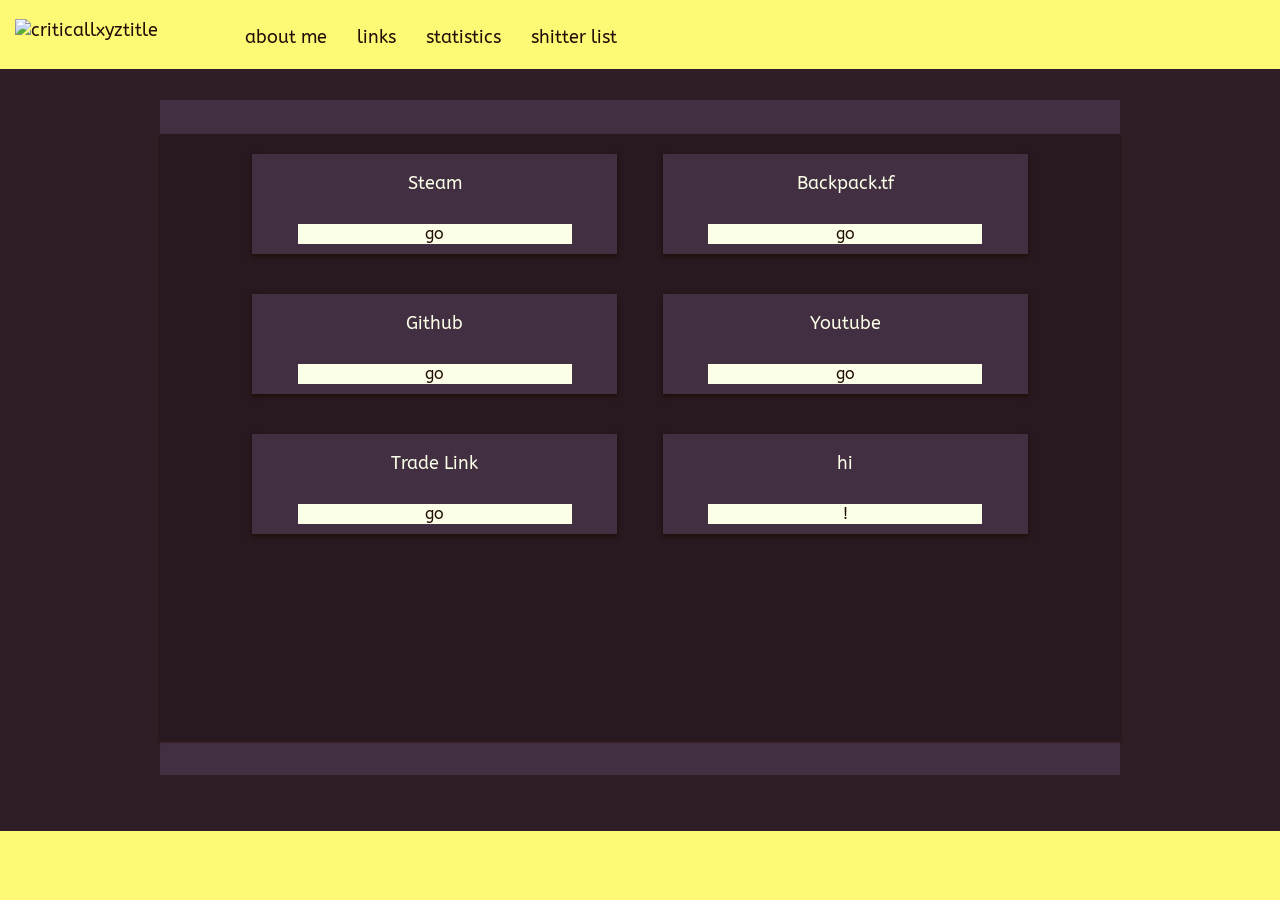
==== src/links.html @ 1331b757 "Improve mobile layout and basic HTML/JS hygiene" ====
<!DOCTYPE html>
<!--ill use astrojs at some point-->
<html lang="en">
<head>
<meta charset="UTF-8">
<meta name="viewport" content="width=device-width, initial-scale=1.0">
<title>links | criticall.xyz</title>
<link rel="stylesheet" type="text/css" href="assets/css/style.css?v=1.1">
<script src="assets/js/index.js" defer></script>
<link rel="icon" type="image/x-icon" href="assets/images/favicon.png">
<link href="https://fonts.googleapis.com/css?family=ABeeZee" rel="stylesheet">
<link href='https://fonts.googleapis.com/css?family=Alata' rel='stylesheet'>
</head>
<body>
    <audio id="sound1" src="./assets/bat_hit.mp3" preload="auto"></audio>
    <header class="navigationbar">
        <div>
            <img src="assets/images/criticall/criticall.png" alt="criticallxyztitle" class="navigationlinks" style="width: 200px; top: 19px">
            <a href="./index.html"><span class="navigationlinks">about me</span></a>
            <a href="./links.html"><span class="navigationlinks">links</span></a>
            <a href="./statistics.html"><span class="navigationlinks">statistics</span></a>
            <a href="./shitterlist.html"><span class="navigationlinks">shitter list</span></a>
        </div>

    </header>
    <div class="linksflex">
        <div class="bigbox"> 
            <div class="smallerbigbox">
                <div class="rows">
                <div class="infowidget">
                    <p>Steam</p>
                    <div class="fuckassbutton" id="blank">
                        <a href="https://steamcommunity.com/id/Crit_99/" target="_blank" rel="noopener noreferrer" class="linkdiv"><span class="linker">go</span></a>
                    </div>
                </div>
                <div class="stupiddivider"></div>
                <div class="infowidget">
                    <p>Backpack.tf</p>
                    <div class="fuckassbutton" id="blank">
                        <a href="https://backpack.tf/profiles/76561199069147386" target="_blank" rel="noopener noreferrer" class="linkdiv"><span class="linker">go</span></a>
                    </div>
                </div>
                </div>
                <div class="rows">
                <div class="infowidget">
                    <p>Github</p>
                    <div class="fuckassbutton" id="blank">
                        <a href="https://github.com/crittycall" target="_blank" rel="noopener noreferrer" class="linkdiv"><span class="linker">go</span></a>
                    </div>
                </div>
                <div class="stupiddivider"></div>
                <div class="infowidget">
                    <p>Youtube</p>
                    <div class="fuckassbutton" id="blank">
                        <a href="https://www.youtube.com/@Crit-77" target="_blank" rel="noopener noreferrer" class="linkdiv"><span class="linker">go</span></a>
                    </div>
                </div>
                </div>
                <div class="rows">
                <div class="infowidget">
                    <p>Trade Link</p>
                    <div class="fuckassbutton" id="blank">
                        <a href="https://steamcommunity.com/tradeoffer/new/?partner=1108881658&token=PElvMvgb" target="_blank" rel="noopener noreferrer" class="linkdiv"><span class="linker">go</span></a>
                    </div>
                </div>
                <div class="stupiddivider"></div>
                <div class="infowidget">
                    <p>hi</p>
                    <div class="fuckassbutton" id="blank">
                        <a target="_blank" rel="noopener noreferrer" class="linkdiv" onclick="playbatsound()"><span class="linker">!</span></a>
                    </div>
                </div>
                </div>
            </div>
        </div>
    </div>
    <footer class="bigfatfooter"></footer>
</body>
---- src/assets/css/style.css ----
.navigationbar {
    position: fixed;
    width: 100%;
    height: 69px;
    right: 0%;
    background: #FDF974;
    z-index: 99;
}
.titleclass {
    position: absolute;
    width: 200px;
    top: 26px;
    padding-left: 10px;
    transition-duration: 0.1s;
}
.titleclass:hover {
    transform: scale(1.1);
}
body {
    background: #2F1E25;
    margin: 0;
}
div.aboutmeflex {
    display: flex;
    position: relative;
    height: 75vh;
    justify-content: center;
    align-items: center;
    padding-top: 100px;
    padding-bottom: 31px;
}
div.aboutmepage {
    display: flex;
    flex-direction: column;
    height: 100%;
    width: 75%;
    box-shadow: 0px 2px 4px #220C06 ;
    background-color: #422F42;
    font-family: 'Alata', sans-serif;
    color: #27191f;
    overflow: hidden;
}
.about-title {
    font-size: 50px;
    text-align: center;
    padding: 30px 20px 20px 20px;
    margin: 0;
    flex-shrink: 0;
}

.about-content {
    flex: 1;
    padding: 0 30px 30px 30px; 
    font-size: 26px;
    line-height: 1.6;
    overflow-y: auto; 
    color: #FBFFE8;
    }
div.aboutmepage.expandable {
    height: auto;
    min-height: 400px;
}
.textBox{
  background-color: blue;
  color: white;
  font-size: clamp(1rem, 10vmin, 6rem);
  padding: 2rem;

  position: absolute;
  inset: 0;

  display: flex;
  align-items: center;
}
.navigationlinks {
    position: relative;
    font-family: 'ABeeZee';
    font-size: 18px;
    color: #220C06;
    padding-left: 15px;
    padding-right: 15px;
    top: 26px;
    float: left;
    transition: color 0.1s;
}



.navigationlinks:hover {
    color: #793c2c;
    text-decoration: underline;
}

.linksflex {
    display: flex;
    position: relative;
    justify-content: center;
    align-items: center;
    height: 75vh;
    padding-top: 100px;
    padding-bottom: 31px;
}
.bigbox {
    display: flex;
    position: relative;
    width: 75%;
    height: 100%;
    background-color:#422F42;
}
.smallerbigbox {
    display: flex;
    position: relative;
    height: 90%;
    top: 5%;
    width: 100%;
    z-index: 2;
    background-color: #27191f;
    box-shadow: 0px 1px 2px #220C06 ;
    overflow-y: auto;
    flex-direction: column;
}
div.smallerbigbox.expandable {
    height: auto;
    min-height: 400px;
}
.rows {
    display: flex;
    position: relative;
    height: 100px;
    width: 95%;
    margin-left: 2.5%;
    margin-right: 2.5%;
    margin-top: 20px;
    margin-bottom: 20px;
    justify-content: center;

}
.infowidget {
    display: flex;
    position: relative;
    background-color: #422F42;
    height: 100%;
    width: 40%;
    float: right;
    color: #FBFFE8;
    font-family: 'ABeeZee';font-size: 18px;
    justify-content: center;
    box-shadow: 0px 2px 4px #220C06 ;
}
.stupiddivider {
    display: flex;
    height: 100%;
    width: 5%;
}

.imageshitter {
    margin-top: 69px;
    height: auto;
    width: auto;
    position: fixed;
}
.fuckassbutton {
    display: flex;
    background-color: #FBFFE8;
    position: absolute;
    bottom: 10%;
    right: 12.5%;
    height: 20px;
    width: 75%;
    transition: all 0.2s;
} 
.linkdiv {
    display: flex;
    height: 100%;
    width: 100%;
    justify-content: center;
}
.fuckassbutton:hover {
    background-color: aliceblue;
    height: 25px;
}
.linker {
    position: relative;
    font-family: 'ABeeZee';font-size: 16px;
    color: #220C06;
    float: left;
    transition: color 0.1s;
    
}
.statstext {
    position: relative;
    font-family: ABeeZee; font-size: 18px;
    color: #FBFFE8;
    top: 600px;
    padding: 10px;
    float: left;
}
.bigfatfooter {
    position: fixed;
    width: 100%;
    height: 69px;
    right: 0%;
    bottom: 0px;
    background: #FDF974;
    z-index: -1;
}
@media (max-width: 900px) {
    .navigationbar {
        height: auto;
        min-height: 69px;
        padding-bottom: 10px;
    }

    .navigationlinks {
        top: 0;
        float: none;
        display: inline-block;
        padding: 10px 12px;
    }

    div.aboutmeflex,
    .linksflex {
        height: auto;
        min-height: calc(100vh - 140px);
        padding-top: 90px;
    }

    div.aboutmepage,
    .bigbox {
        width: 92%;
    }

    .about-title {
        font-size: 36px;
    }

    .about-content {
        font-size: 20px;
        padding: 0 20px 20px 20px;
    }

    .rows {
        flex-direction: column;
        height: auto;
        gap: 14px;
    }

    .infowidget {
        width: 100%;
        min-height: 110px;
    }

    .stupiddivider {
        display: none;
    }

    .statstext {
        top: 120px;
        font-size: 16px;
    }

    .imageshitter {
        max-width: 100%;
        height: auto;
    }
}

/* add random title to titleclass
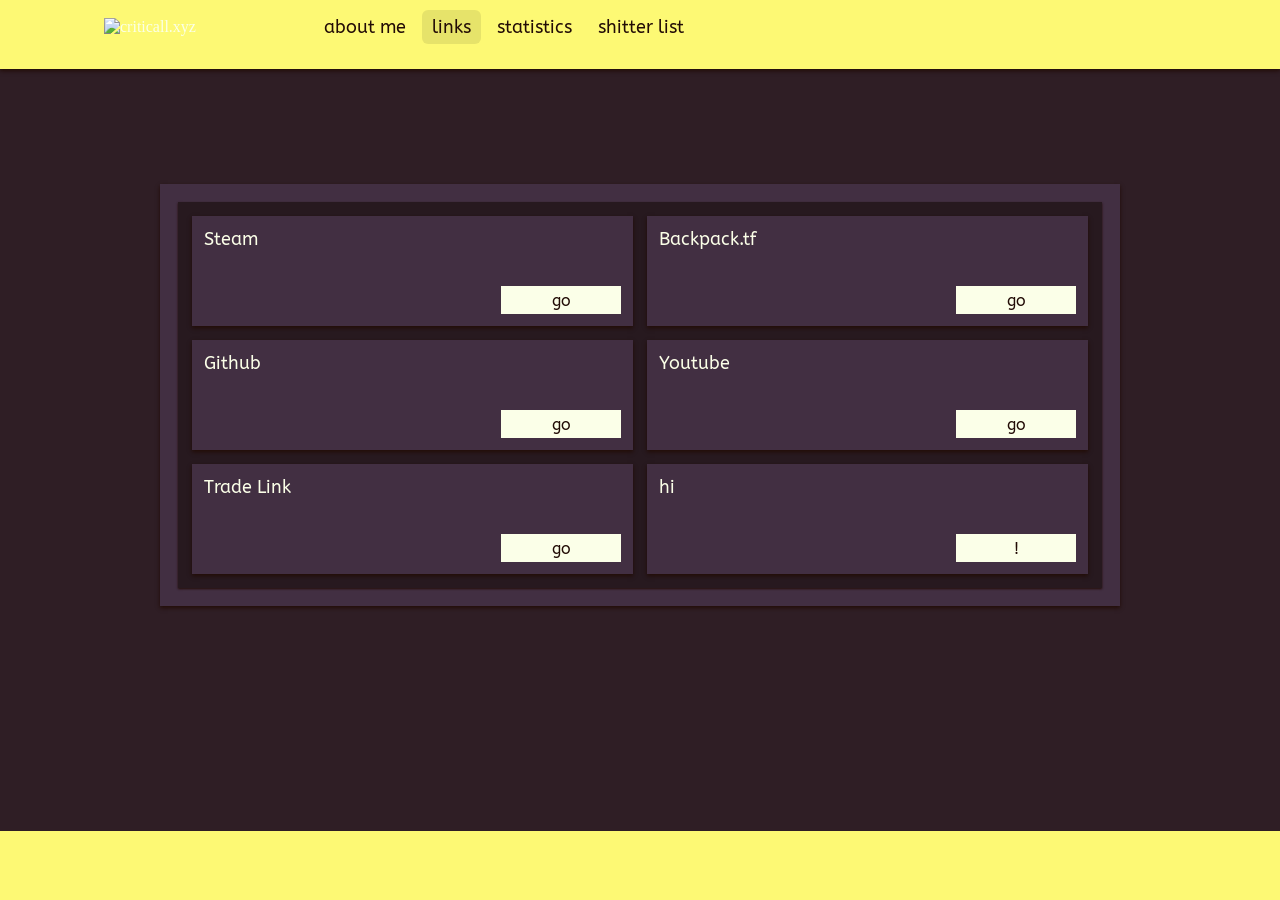
==== commit ee93d22d: "Polish layout, navigation, and page structure" ====
--- a/src/links.html
+++ b/src/links.html
@@ -5,74 +5,75 @@
 <meta charset="UTF-8">
 <meta name="viewport" content="width=device-width, initial-scale=1.0">
 <title>links | criticall.xyz</title>
-<link rel="stylesheet" type="text/css" href="assets/css/style.css?v=1.1">
+<link rel="stylesheet" type="text/css" href="assets/css/style.css?v=1.2">
 <script src="assets/js/index.js" defer></script>
 <link rel="icon" type="image/x-icon" href="assets/images/favicon.png">
 <link href="https://fonts.googleapis.com/css?family=ABeeZee" rel="stylesheet">
 <link href='https://fonts.googleapis.com/css?family=Alata' rel='stylesheet'>
 </head>
-<body>
+<body data-page="links">
     <audio id="sound1" src="./assets/bat_hit.mp3" preload="auto"></audio>
     <header class="navigationbar">
-        <div>
-            <img src="assets/images/criticall/criticall.png" alt="criticallxyztitle" class="navigationlinks" style="width: 200px; top: 19px">
-            <a href="./index.html"><span class="navigationlinks">about me</span></a>
-            <a href="./links.html"><span class="navigationlinks">links</span></a>
-            <a href="./statistics.html"><span class="navigationlinks">statistics</span></a>
-            <a href="./shitterlist.html"><span class="navigationlinks">shitter list</span></a>
-        </div>
+        <nav class="navigationbar-inner" aria-label="Main navigation">
+            <img src="assets/images/criticall/criticall.png" alt="criticall.xyz" class="nav-logo">
+            <a href="./index.html" class="navigationlinks" data-nav="about">about me</a>
+            <a href="./links.html" class="navigationlinks" data-nav="links">links</a>
+            <a href="./statistics.html" class="navigationlinks" data-nav="statistics">statistics</a>
+            <a href="./shitterlist.html" class="navigationlinks" data-nav="shitterlist">shitter list</a>
+        </nav>
+    </header>
 
-    </header>
-    <div class="linksflex">
-        <div class="bigbox"> 
+    <main class="linksflex">
+        <section class="bigbox">
             <div class="smallerbigbox">
                 <div class="rows">
-                <div class="infowidget">
-                    <p>Steam</p>
-                    <div class="fuckassbutton" id="blank">
-                        <a href="https://steamcommunity.com/id/Crit_99/" target="_blank" rel="noopener noreferrer" class="linkdiv"><span class="linker">go</span></a>
+                    <div class="infowidget">
+                        <p>Steam</p>
+                        <div class="fuckassbutton">
+                            <a href="https://steamcommunity.com/id/Crit_99/" target="_blank" rel="noopener noreferrer" class="linkdiv"><span class="linker">go</span></a>
+                        </div>
+                    </div>
+                    <div class="infowidget">
+                        <p>Backpack.tf</p>
+                        <div class="fuckassbutton">
+                            <a href="https://backpack.tf/profiles/76561199069147386" target="_blank" rel="noopener noreferrer" class="linkdiv"><span class="linker">go</span></a>
+                        </div>
                     </div>
                 </div>
-                <div class="stupiddivider"></div>
-                <div class="infowidget">
-                    <p>Backpack.tf</p>
-                    <div class="fuckassbutton" id="blank">
-                        <a href="https://backpack.tf/profiles/76561199069147386" target="_blank" rel="noopener noreferrer" class="linkdiv"><span class="linker">go</span></a>
+
+                <div class="rows">
+                    <div class="infowidget">
+                        <p>Github</p>
+                        <div class="fuckassbutton">
+                            <a href="https://github.com/crittycall" target="_blank" rel="noopener noreferrer" class="linkdiv"><span class="linker">go</span></a>
+                        </div>
+                    </div>
+                    <div class="infowidget">
+                        <p>Youtube</p>
+                        <div class="fuckassbutton">
+                            <a href="https://www.youtube.com/@Crit-77" target="_blank" rel="noopener noreferrer" class="linkdiv"><span class="linker">go</span></a>
+                        </div>
                     </div>
                 </div>
-                </div>
+
                 <div class="rows">
-                <div class="infowidget">
-                    <p>Github</p>
-                    <div class="fuckassbutton" id="blank">
-                        <a href="https://github.com/crittycall" target="_blank" rel="noopener noreferrer" class="linkdiv"><span class="linker">go</span></a>
+                    <div class="infowidget">
+                        <p>Trade Link</p>
+                        <div class="fuckassbutton">
+                            <a href="https://steamcommunity.com/tradeoffer/new/?partner=1108881658&token=PElvMvgb" target="_blank" rel="noopener noreferrer" class="linkdiv"><span class="linker">go</span></a>
+                        </div>
+                    </div>
+                    <div class="infowidget">
+                        <p>hi</p>
+                        <button class="fuckassbutton" type="button" onclick="playbatsound()">
+                            <span class="linker">!</span>
+                        </button>
                     </div>
                 </div>
-                <div class="stupiddivider"></div>
-                <div class="infowidget">
-                    <p>Youtube</p>
-                    <div class="fuckassbutton" id="blank">
-                        <a href="https://www.youtube.com/@Crit-77" target="_blank" rel="noopener noreferrer" class="linkdiv"><span class="linker">go</span></a>
-                    </div>
-                </div>
-                </div>
-                <div class="rows">
-                <div class="infowidget">
-                    <p>Trade Link</p>
-                    <div class="fuckassbutton" id="blank">
-                        <a href="https://steamcommunity.com/tradeoffer/new/?partner=1108881658&token=PElvMvgb" target="_blank" rel="noopener noreferrer" class="linkdiv"><span class="linker">go</span></a>
-                    </div>
-                </div>
-                <div class="stupiddivider"></div>
-                <div class="infowidget">
-                    <p>hi</p>
-                    <div class="fuckassbutton" id="blank">
-                        <a target="_blank" rel="noopener noreferrer" class="linkdiv" onclick="playbatsound()"><span class="linker">!</span></a>
-                    </div>
-                </div>
-                </div>
             </div>
-        </div>
-    </div>
+        </section>
+    </main>
+
     <footer class="bigfatfooter"></footer>
-</body>+</body>
+</html>
--- a/src/assets/css/style.css
+++ b/src/assets/css/style.css
@@ -1,268 +1,216 @@
-.navigationbar {
-    position: fixed;
-    width: 100%;
-    height: 69px;
-    right: 0%;
-    background: #FDF974;
-    z-index: 99;
-}
-.titleclass {
-    position: absolute;
-    width: 200px;
-    top: 26px;
-    padding-left: 10px;
-    transition-duration: 0.1s;
-}
-.titleclass:hover {
-    transform: scale(1.1);
-}
+* {
+    box-sizing: border-box;
+}
+
 body {
     background: #2F1E25;
     margin: 0;
-}
-div.aboutmeflex {
-    display: flex;
-    position: relative;
-    height: 75vh;
-    justify-content: center;
-    align-items: center;
-    padding-top: 100px;
-    padding-bottom: 31px;
-}
-div.aboutmepage {
-    display: flex;
-    flex-direction: column;
-    height: 100%;
-    width: 75%;
-    box-shadow: 0px 2px 4px #220C06 ;
-    background-color: #422F42;
-    font-family: 'Alata', sans-serif;
-    color: #27191f;
-    overflow: hidden;
-}
-.about-title {
-    font-size: 50px;
-    text-align: center;
-    padding: 30px 20px 20px 20px;
-    margin: 0;
-    flex-shrink: 0;
-}
-
-.about-content {
-    flex: 1;
-    padding: 0 30px 30px 30px; 
-    font-size: 26px;
-    line-height: 1.6;
-    overflow-y: auto; 
-    color: #FBFFE8;
-    }
-div.aboutmepage.expandable {
-    height: auto;
-    min-height: 400px;
-}
-.textBox{
-  background-color: blue;
-  color: white;
-  font-size: clamp(1rem, 10vmin, 6rem);
-  padding: 2rem;
-
-  position: absolute;
-  inset: 0;
-
-  display: flex;
-  align-items: center;
-}
+    color: #FBFFE8;
+}
+
+.navigationbar {
+    position: fixed;
+    width: 100%;
+    min-height: 69px;
+    right: 0;
+    top: 0;
+    background: #FDF974;
+    z-index: 99;
+    box-shadow: 0 2px 4px #220C06;
+}
+
+.navigationbar-inner {
+    max-width: 1100px;
+    margin: 0 auto;
+    display: flex;
+    align-items: center;
+    gap: 6px;
+    padding: 10px 14px;
+    flex-wrap: wrap;
+}
+
+.nav-logo {
+    width: 200px;
+    max-width: 45vw;
+    display: block;
+    margin-right: 4px;
+}
+
 .navigationlinks {
-    position: relative;
-    font-family: 'ABeeZee';
+    font-family: 'ABeeZee', sans-serif;
     font-size: 18px;
     color: #220C06;
-    padding-left: 15px;
-    padding-right: 15px;
-    top: 26px;
-    float: left;
-    transition: color 0.1s;
-}
-
-
+    padding: 6px 10px;
+    text-decoration: none;
+    border-radius: 6px;
+    transition: background-color 0.12s, color 0.12s;
+}
 
 .navigationlinks:hover {
     color: #793c2c;
     text-decoration: underline;
 }
 
-.linksflex {
+.navigationlinks[aria-current="page"] {
+    background: rgba(0, 0, 0, 0.09);
+    text-decoration: none;
+}
+
+.aboutmeflex,
+.linksflex,
+.page-wrap {
     display: flex;
     position: relative;
     justify-content: center;
     align-items: center;
-    height: 75vh;
+    min-height: calc(100vh - 138px);
     padding-top: 100px;
-    padding-bottom: 31px;
-}
+    padding-bottom: 72px;
+}
+
+.aboutmepage,
+.bigbox,
+.content-card {
+    width: min(960px, 92%);
+    box-shadow: 0 2px 4px #220C06;
+    background-color: #422F42;
+    font-family: 'Alata', sans-serif;
+    overflow: hidden;
+}
+
+.aboutmepage {
+    display: flex;
+    flex-direction: column;
+}
+
+.about-title,
+.card-title {
+    font-size: clamp(32px, 4vw, 50px);
+    text-align: center;
+    padding: 24px 20px 16px;
+    margin: 0;
+}
+
+.about-content,
+.card-content {
+    padding: 0 24px 24px;
+    font-size: clamp(18px, 2.3vw, 24px);
+    line-height: 1.6;
+    color: #FBFFE8;
+}
+
 .bigbox {
-    display: flex;
-    position: relative;
-    width: 75%;
-    height: 100%;
-    background-color:#422F42;
-}
+    padding: 18px;
+}
+
 .smallerbigbox {
-    display: flex;
-    position: relative;
-    height: 90%;
-    top: 5%;
-    width: 100%;
-    z-index: 2;
+    width: 100%;
     background-color: #27191f;
-    box-shadow: 0px 1px 2px #220C06 ;
+    box-shadow: 0 1px 2px #220C06;
     overflow-y: auto;
+    display: flex;
     flex-direction: column;
-}
-div.smallerbigbox.expandable {
-    height: auto;
-    min-height: 400px;
-}
+    gap: 14px;
+    padding: 14px;
+}
+
 .rows {
     display: flex;
-    position: relative;
-    height: 100px;
-    width: 95%;
-    margin-left: 2.5%;
-    margin-right: 2.5%;
-    margin-top: 20px;
-    margin-bottom: 20px;
+    gap: 14px;
+}
+
+.infowidget {
+    flex: 1;
+    background-color: #422F42;
+    min-height: 110px;
+    color: #FBFFE8;
+    font-family: 'ABeeZee', sans-serif;
+    font-size: 18px;
+    display: flex;
+    flex-direction: column;
+    justify-content: space-between;
+    box-shadow: 0 2px 4px #220C06;
+    padding: 12px;
+}
+
+.infowidget p {
+    margin: 0;
+}
+
+.stupiddivider {
+    display: none;
+}
+
+.fuckassbutton {
+    display: inline-flex;
+    align-items: center;
     justify-content: center;
-
-}
-.infowidget {
-    display: flex;
-    position: relative;
-    background-color: #422F42;
-    height: 100%;
-    width: 40%;
-    float: right;
-    color: #FBFFE8;
-    font-family: 'ABeeZee';font-size: 18px;
-    justify-content: center;
-    box-shadow: 0px 2px 4px #220C06 ;
-}
-.stupiddivider {
-    display: flex;
-    height: 100%;
-    width: 5%;
-}
-
-.imageshitter {
-    margin-top: 69px;
-    height: auto;
-    width: auto;
-    position: fixed;
-}
-.fuckassbutton {
-    display: flex;
+    align-self: flex-end;
     background-color: #FBFFE8;
-    position: absolute;
-    bottom: 10%;
-    right: 12.5%;
-    height: 20px;
-    width: 75%;
+    min-height: 28px;
+    min-width: 120px;
+    border: none;
+    cursor: pointer;
     transition: all 0.2s;
-} 
-.linkdiv {
-    display: flex;
-    height: 100%;
-    width: 100%;
-    justify-content: center;
-}
+}
+
 .fuckassbutton:hover {
     background-color: aliceblue;
-    height: 25px;
-}
+    transform: translateY(-1px);
+}
+
+.linkdiv {
+    display: inline-flex;
+    width: 100%;
+    height: 100%;
+    justify-content: center;
+    align-items: center;
+    text-decoration: none;
+}
+
 .linker {
-    position: relative;
-    font-family: 'ABeeZee';font-size: 16px;
+    font-family: 'ABeeZee', sans-serif;
+    font-size: 16px;
     color: #220C06;
-    float: left;
-    transition: color 0.1s;
-    
-}
+}
+
+.imageshitter {
+    display: block;
+    max-width: min(700px, 90vw);
+    width: 100%;
+    height: auto;
+    margin: 0 auto;
+}
+
 .statstext {
-    position: relative;
-    font-family: ABeeZee; font-size: 18px;
-    color: #FBFFE8;
-    top: 600px;
-    padding: 10px;
-    float: left;
-}
+    font-family: 'ABeeZee', sans-serif;
+    font-size: 18px;
+    color: #FBFFE8;
+    margin-top: 12px;
+    text-align: center;
+}
+
 .bigfatfooter {
     position: fixed;
     width: 100%;
     height: 69px;
-    right: 0%;
-    bottom: 0px;
+    right: 0;
+    bottom: 0;
     background: #FDF974;
     z-index: -1;
 }
+
 @media (max-width: 900px) {
-    .navigationbar {
-        height: auto;
-        min-height: 69px;
-        padding-bottom: 10px;
-    }
-
-    .navigationlinks {
-        top: 0;
-        float: none;
-        display: inline-block;
-        padding: 10px 12px;
-    }
-
-    div.aboutmeflex,
-    .linksflex {
-        height: auto;
-        min-height: calc(100vh - 140px);
-        padding-top: 90px;
-    }
-
-    div.aboutmepage,
-    .bigbox {
-        width: 92%;
-    }
-
-    .about-title {
-        font-size: 36px;
-    }
-
-    .about-content {
-        font-size: 20px;
-        padding: 0 20px 20px 20px;
+    .navigationbar-inner {
+        justify-content: center;
     }
 
     .rows {
         flex-direction: column;
-        height: auto;
-        gap: 14px;
     }
 
-    .infowidget {
-        width: 100%;
-        min-height: 110px;
+    .about-content,
+    .card-content {
+        padding: 0 16px 20px;
     }
-
-    .stupiddivider {
-        display: none;
-    }
-
-    .statstext {
-        top: 120px;
-        font-size: 16px;
-    }
-
-    .imageshitter {
-        max-width: 100%;
-        height: auto;
-    }
-}
-
-/* add random title to titleclass+}
